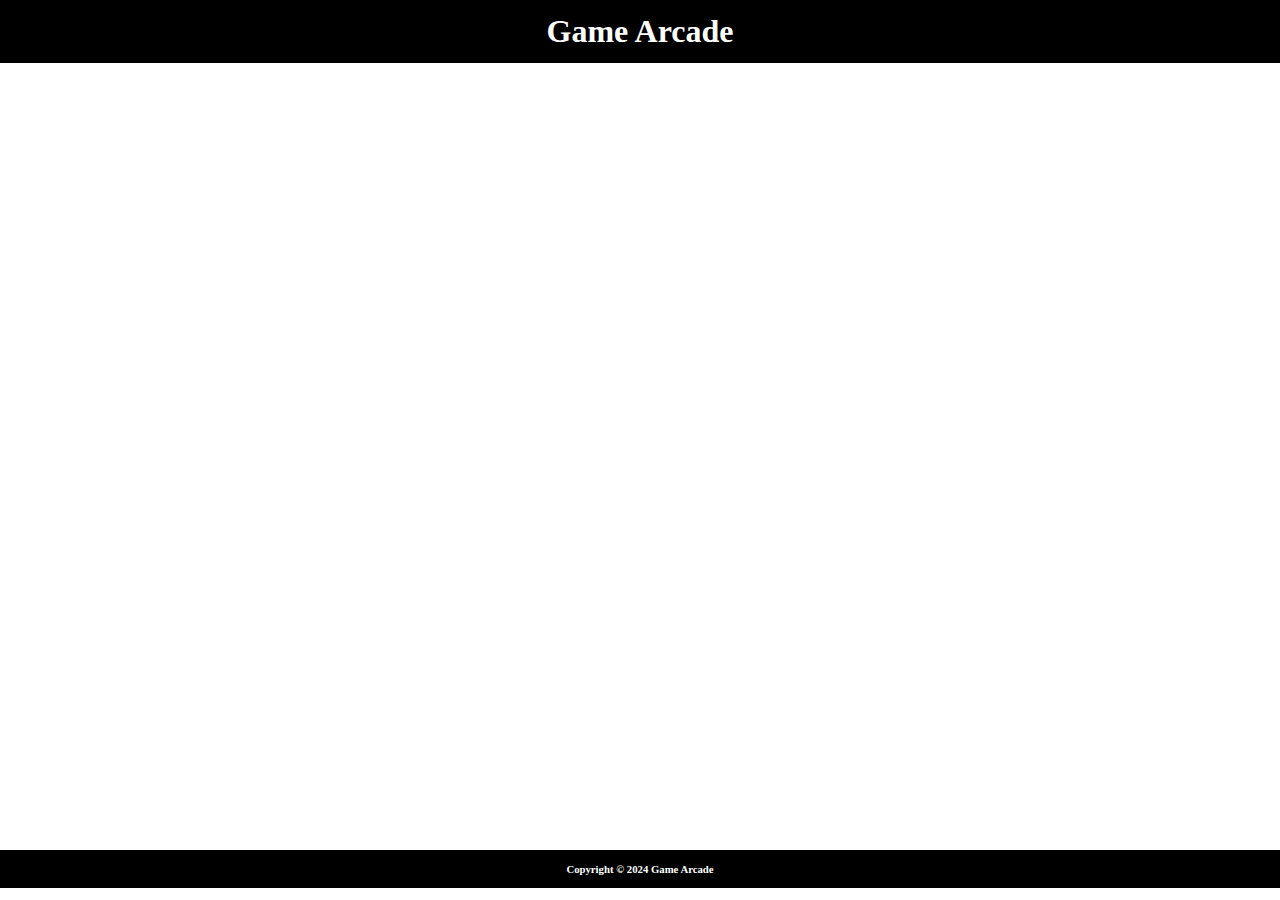
==== index.html @ a60263a0 "added index.html and style.css; created basic header and footer layout" ====
<!DOCTYPE html>
<html lang="en">
<head>
    <meta charset="UTF-8">
    <meta name="viewport" content="width=device-width, initial-scale=1.0">
    <link rel="stylesheet" href="style.css">
    <title>Game Arcade</title>
</head>
<body>
    <header>
        <h1>Game Arcade</h1>
    </header>

    <main>

    </main>

    <footer>
        <h6>Copyright &copy; 2024 Game Arcade</h6>
    </footer>
</body>
</html>
---- style.css ----
body {
    margin: 0;
    padding: 0;
}

header {
    margin: 0;
    padding: 0;
    height: 100vh;
}

h1, h6 {
    text-align: center;
    background-color: black;
    color: white;
    padding: 1vw;
    margin: 0;
}

footer {
    position: absolute;
    height: 50px;
    bottom: 0px;
    left: 0px;
    right: 0px;
    margin-bottom: 0px;
}
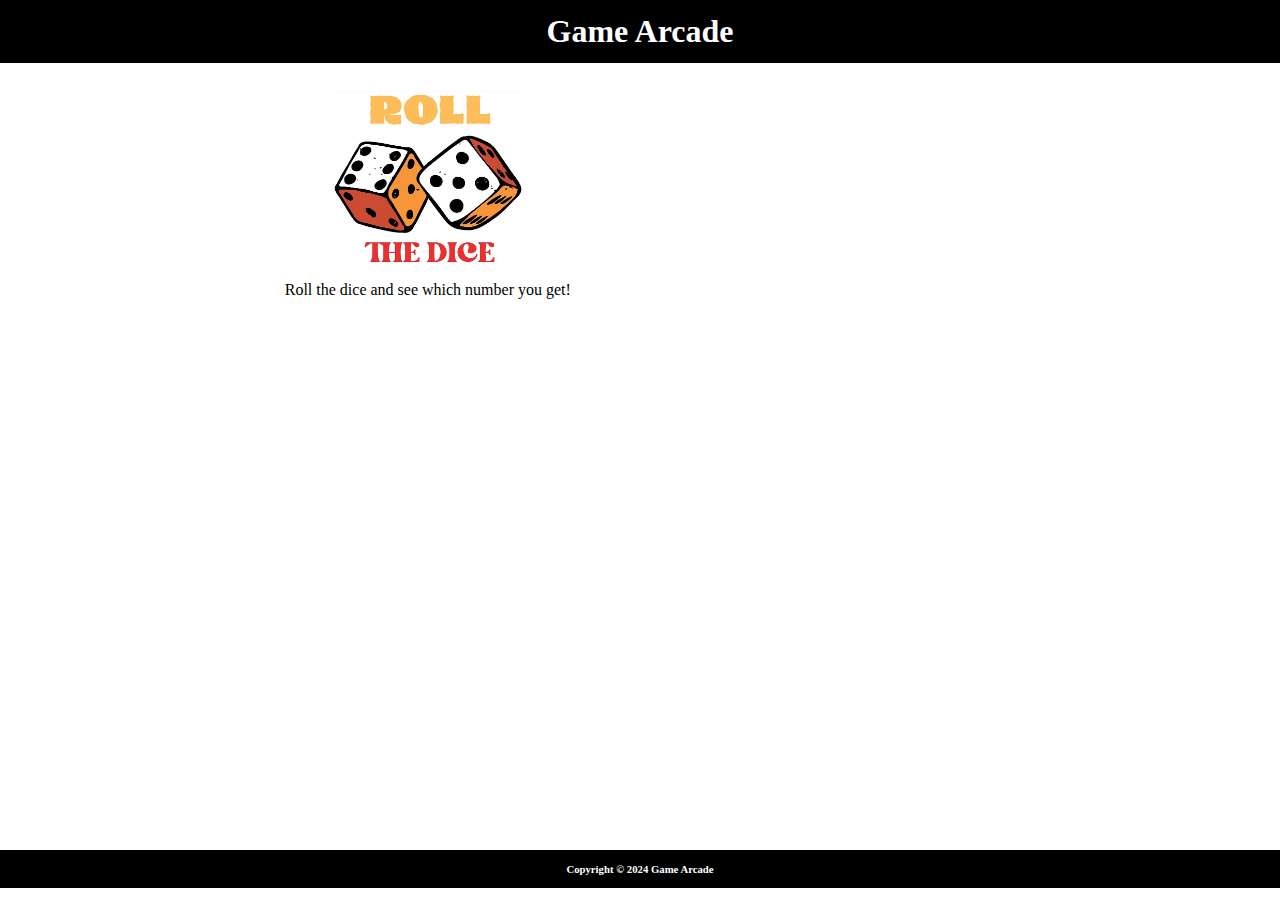
==== commit c29b36b9: "moved dice files to new directory" ====
--- a/index.html
+++ b/index.html
@@ -12,7 +12,14 @@
     </header>
 
     <main>
-
+        <div class="container">
+            <div class="dice-roll">
+                <figure>
+                    <a href="diceRollGame/diceRoll.html"><img src="diceRollGame/dice-roll.jpg" alt="dice roll" title="Roll the Dice"></a>
+                    <figcaption>Roll the dice and see which number you get!</figcaption>
+                </figure>
+            </div> 
+        </div>
     </main>
 
     <footer>
--- a/style.css
+++ b/style.css
@@ -6,7 +6,6 @@
 header {
     margin: 0;
     padding: 0;
-    height: 100vh;
 }
 
 h1, h6 {
@@ -18,10 +17,24 @@
 }
 
 footer {
-    position: absolute;
+    position: fixed;
     height: 50px;
     bottom: 0px;
     left: 0px;
     right: 0px;
     margin-bottom: 0px;
+}
+
+img {
+    max-width: 25%;
+    padding: 1vw;
+}
+
+figure {
+    display: inline-block;
+    text-align: center;
+}
+
+figcaption {
+    text-align: center;
 }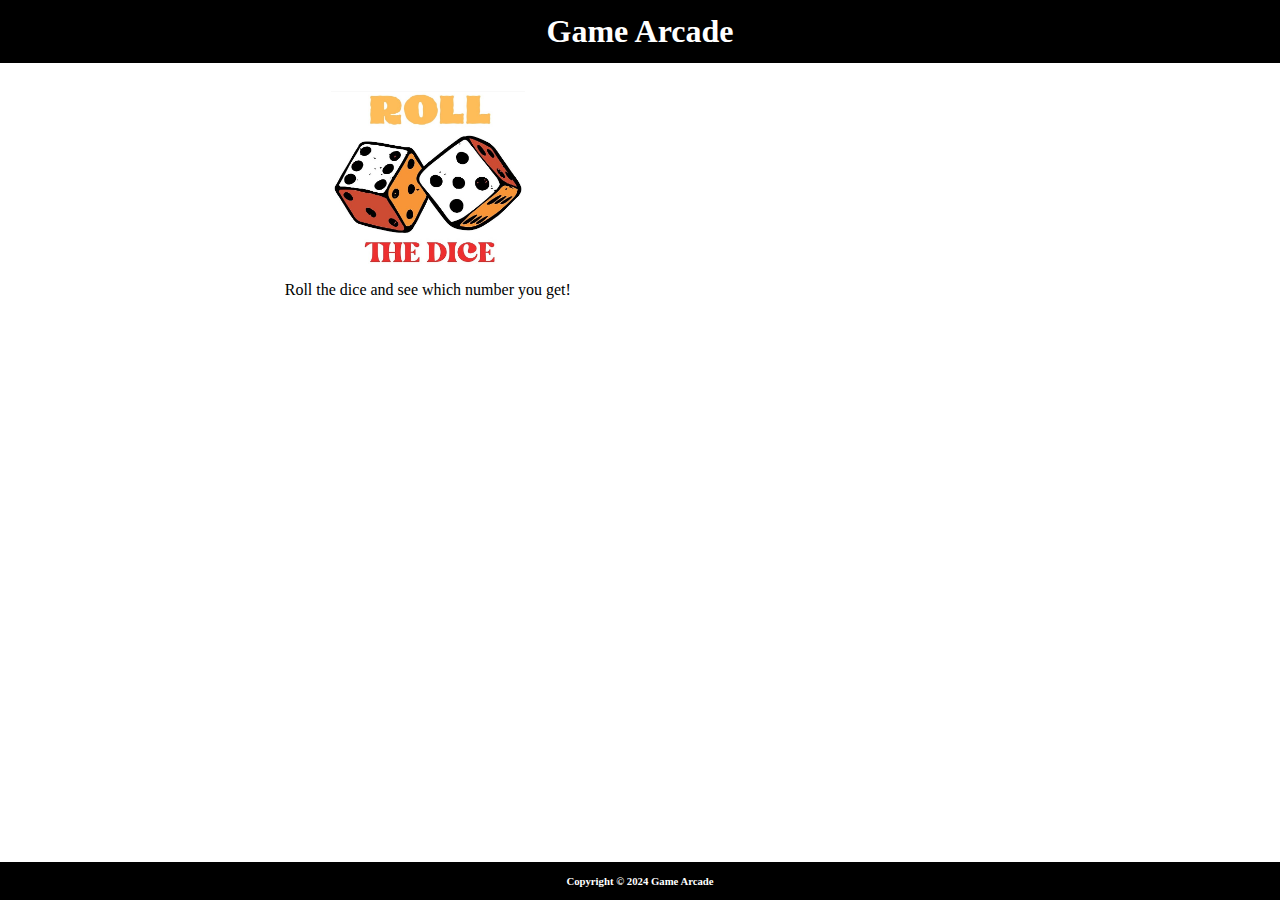
==== commit 41bfc78d: "fixed footer having space at the bottom; started on adding next game" ====
--- a/index.html
+++ b/index.html
@@ -19,6 +19,11 @@
                     <figcaption>Roll the dice and see which number you get!</figcaption>
                 </figure>
             </div> 
+            <dive class="wordle">
+                <figure>
+
+                </figure>
+            </dive>
         </div>
     </main>
 
--- a/style.css
+++ b/style.css
@@ -18,7 +18,6 @@
 
 footer {
     position: fixed;
-    height: 50px;
     bottom: 0px;
     left: 0px;
     right: 0px;
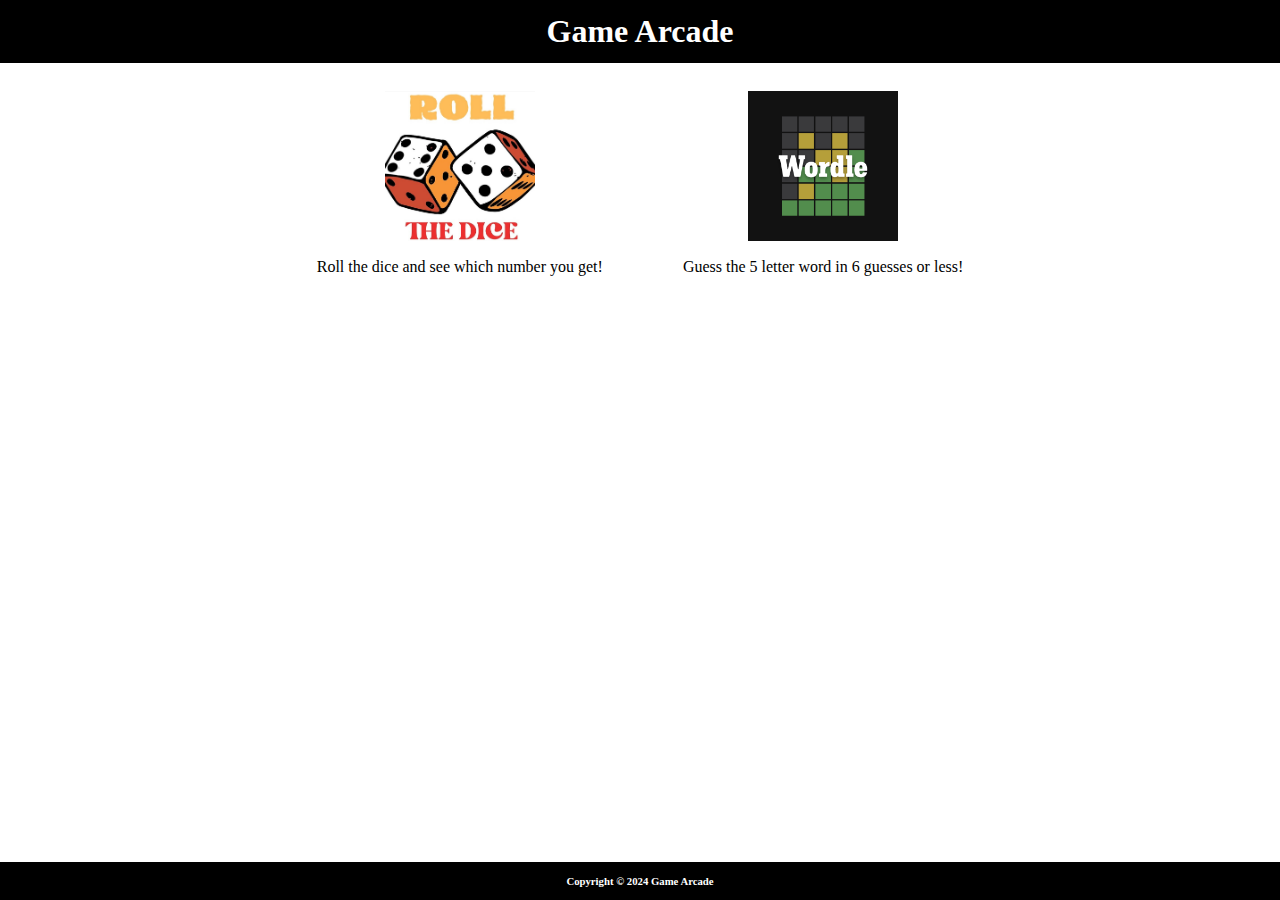
==== commit ce161011: "added wordle link to main page; made all images same size" ====
--- a/index.html
+++ b/index.html
@@ -19,11 +19,12 @@
                     <figcaption>Roll the dice and see which number you get!</figcaption>
                 </figure>
             </div> 
-            <dive class="wordle">
+            <div class="wordle">
                 <figure>
-
+                    <a href="wordle/wordle.html"><img src="wordle/wordle.jpg" alt="wordle" title="Guess the word"></a>
+                    <figcaption>Guess the 5 letter word in 6 guesses or less!</figcaption>
                 </figure>
-            </dive>
+            </div>
         </div>
     </main>
 
--- a/style.css
+++ b/style.css
@@ -25,8 +25,10 @@
 }
 
 img {
-    max-width: 25%;
+    width: 150px;
+    height: 150px;
     padding: 1vw;
+    object-fit: cover;
 }
 
 figure {
@@ -36,4 +38,10 @@
 
 figcaption {
     text-align: center;
-}+}
+
+.container {
+    display: flex;
+    justify-content: center;
+    align-items: center;
+}
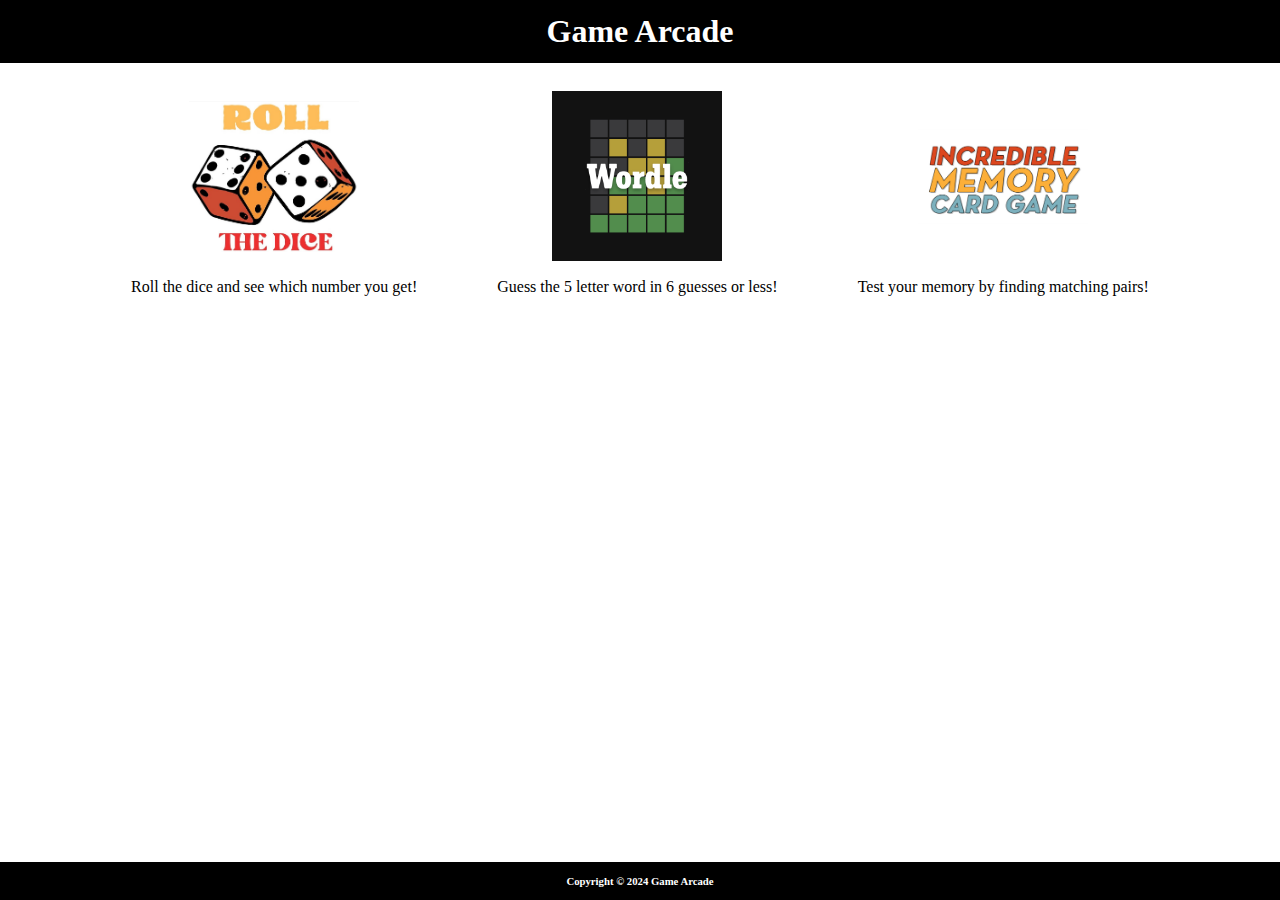
==== commit c4dd9c95: "created memoryGame files; added memoryGame to main page; readme img credits" ====
--- a/index.html
+++ b/index.html
@@ -21,8 +21,14 @@
             </div> 
             <div class="wordle">
                 <figure>
-                    <a href="wordle/wordle.html"><img src="wordle/wordle.jpg" alt="wordle" title="Guess the word"></a>
+                    <a href="wordle/wordle.html"><img src="wordle/wordle.jpg" alt="wordle" title="Guess the Word"></a>
                     <figcaption>Guess the 5 letter word in 6 guesses or less!</figcaption>
+                </figure>
+            </div>
+            <div class="memory-game">
+                <figure>
+                    <a href="memoryGame/memoryGame.html"><img src="memoryGame/memory-game.jpg" alt="Memory Game" title="Find the Pairs"></a>
+                    <figcaption>Test your memory by finding matching pairs!</figcaption>
                 </figure>
             </div>
         </div>
--- a/style.css
+++ b/style.css
@@ -25,10 +25,10 @@
 }
 
 img {
-    width: 150px;
-    height: 150px;
+    width: 170px;
+    height: 170px;
     padding: 1vw;
-    object-fit: cover;
+    object-fit: scale-down;
 }
 
 figure {
@@ -44,4 +44,5 @@
     display: flex;
     justify-content: center;
     align-items: center;
+    flex-wrap: wrap;
 }
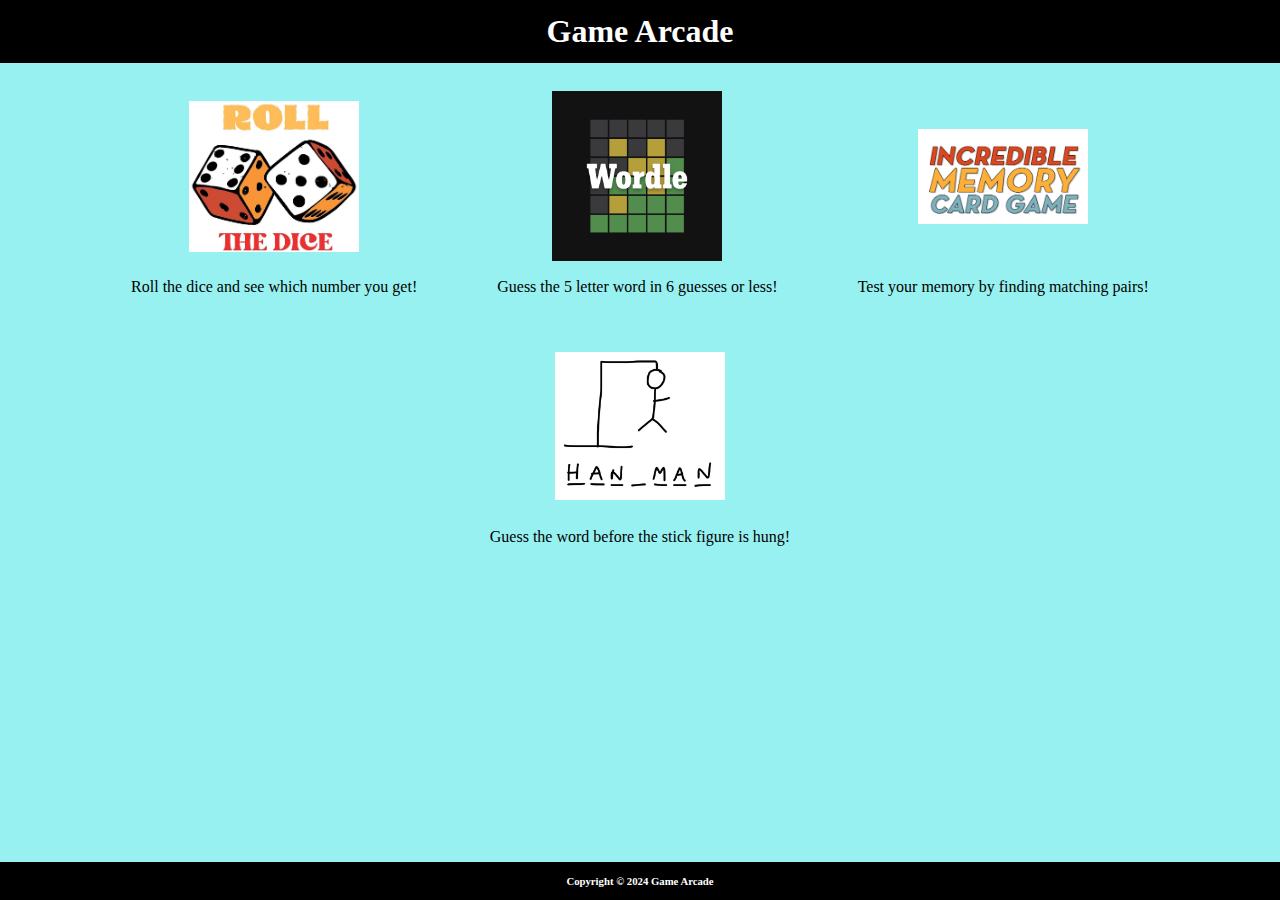
==== commit 09925c7c: "added open source hangman game" ====
--- a/index.html
+++ b/index.html
@@ -31,6 +31,12 @@
                     <figcaption>Test your memory by finding matching pairs!</figcaption>
                 </figure>
             </div>
+            <div class="hangman">
+                <figure>
+                    <a href="hangmanOpenSource/hangman.html"><img src="hangmanOpenSource/hangman-logo.jpg" alt="Hangman" title="Guess the Word"></a>
+                    <figcaption>Guess the word before the stick figure is hung!</figcaption>
+                </figure>
+            </div>
         </div>
     </main>
 
--- a/style.css
+++ b/style.css
@@ -1,6 +1,7 @@
 body {
     margin: 0;
     padding: 0;
+    background-color: rgb(151, 241, 241);
 }
 
 header {
